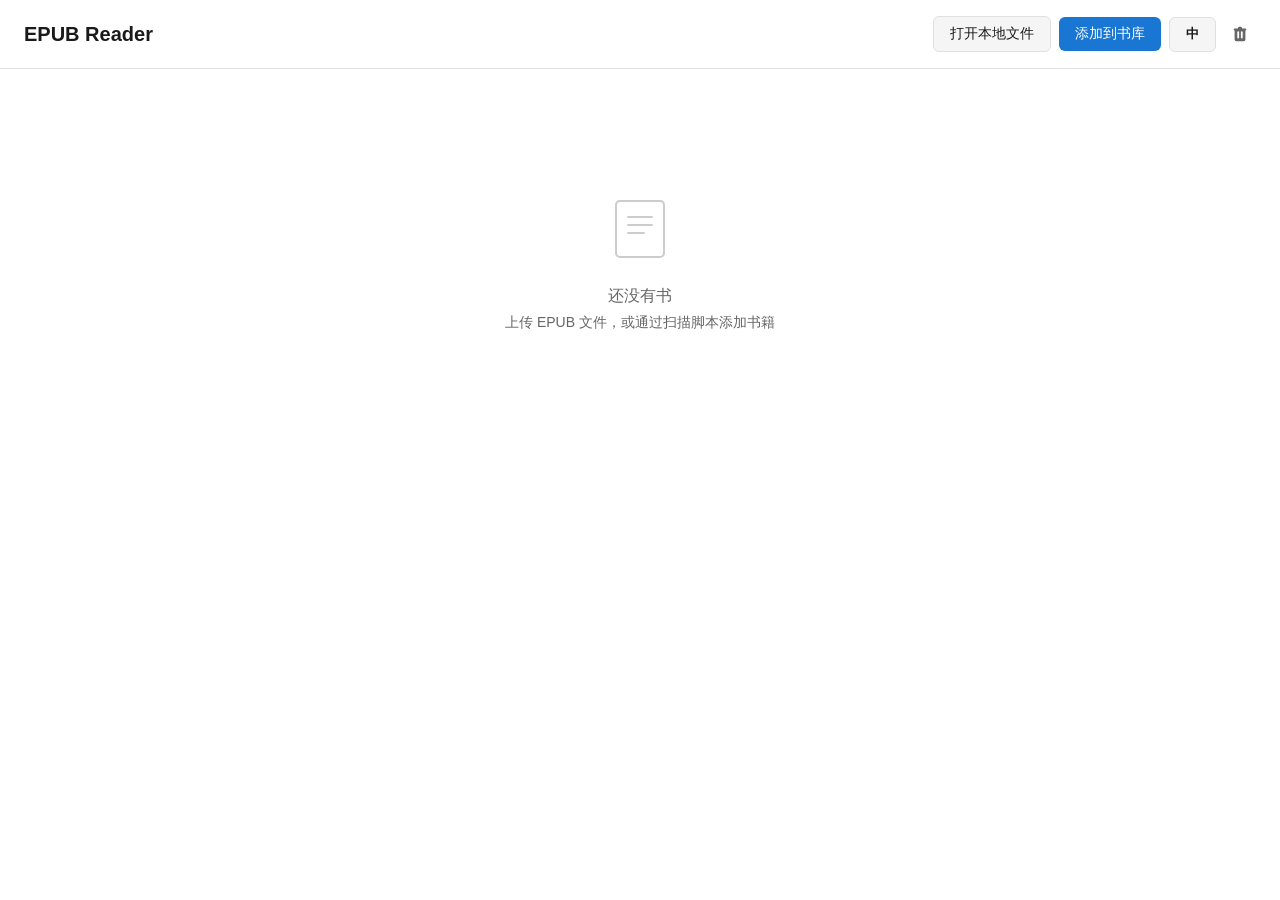
==== index.html @ 8185f2bd "Initial release: browser-based EPUB reader Features: book library, upload & local scan, reading prog" ====
<!DOCTYPE html>
<html lang="zh-CN">
<head>
  <meta charset="UTF-8">
  <meta name="viewport" content="width=device-width, initial-scale=1.0">
  <title data-i18n="appTitle">EPUB Reader</title>
  <link rel="stylesheet" href="css/common.css?v=6">
  <link rel="stylesheet" href="css/library.css?v=6">
</head>
<body>
  <header class="app-header">
    <h1 class="app-title" data-i18n="appTitle">EPUB Reader</h1>
    <div class="header-actions">
      <input type="file" id="file-input" accept=".epub" hidden>
      <input type="file" id="file-input-local" accept=".epub" hidden>
      <button class="btn" id="btn-open-local" data-i18n="openLocalFile">Open Local File</button>
      <button class="btn btn-primary" id="btn-upload" data-i18n="addToLibrary">+ Add to Library</button>
      <button class="btn btn-lang" id="btn-lang">EN</button>
      <button class="btn-icon" id="btn-clear-cache" data-i18n-title="clearCache" title="清除缓存">
        <svg width="18" height="18" viewBox="0 0 20 20" fill="currentColor">
          <path fill-rule="evenodd" d="M9 2a1 1 0 00-.894.553L7.382 4H4a1 1 0 000 2v10a2 2 0 002 2h8a2 2 0 002-2V6a1 1 0 100-2h-3.382l-.724-1.447A1 1 0 0011 2H9zM7 8a1 1 0 012 0v6a1 1 0 11-2 0V8zm5-1a1 1 0 00-1 1v6a1 1 0 102 0V8a1 1 0 00-1-1z"/>
        </svg>
      </button>
    </div>
  </header>

  <main class="book-shelf" id="book-shelf"></main>

  <div class="empty-state" id="empty-state" hidden>
    <div class="empty-icon">
      <svg width="64" height="64" viewBox="0 0 64 64" fill="none">
        <rect x="8" y="4" width="48" height="56" rx="4" stroke="#ccc" stroke-width="2"/>
        <path d="M20 20h24M20 28h24M20 36h16" stroke="#ccc" stroke-width="2" stroke-linecap="round"/>
      </svg>
    </div>
    <p data-i18n="noBooks">No books yet</p>
    <p class="empty-hint" data-i18n="noBooksHint">Upload an EPUB file or add books via the scan script</p>
  </div>

  <template id="book-card-template">
    <article class="book-card" data-book-id="">
      <div class="book-cover">
        <img src="" alt="" loading="lazy">
        <div class="progress-bar"><div class="progress-fill"></div></div>
      </div>
      <div class="book-info">
        <h3 class="book-title"></h3>
        <p class="book-author"></p>
      </div>
      <button class="btn-delete" data-i18n-title="remove">&times;</button>
    </article>
  </template>

  <script src="js/i18n.js?v=6"></script>
  <script src="js/storage.js?v=6"></script>
  <script src="js/utils.js?v=6"></script>
  <script src="js/library.js?v=6"></script>
  <script src="js/manifest-loader.js?v=6"></script>
  <script src="js/jszip.min.js?v=6"></script>
  <script src="js/epub.min.js?v=6"></script>
  <script src="js/app.js?v=6"></script>
</body>
</html>
---- css/common.css ----
*, *::before, *::after {
  box-sizing: border-box;
  margin: 0;
  padding: 0;
}

:root {
  --bg: #ffffff;
  --bg-secondary: #f5f5f5;
  --text: #1a1a1a;
  --text-secondary: #666666;
  --border: #e0e0e0;
  --accent: #1976d2;
  --accent-hover: #1565c0;
  --bg-panel: #ffffff;
  --shadow: 0 2px 8px rgba(0, 0, 0, 0.1);
  --radius: 6px;
  --font-body: -apple-system, BlinkMacSystemFont, "Segoe UI", Roboto, sans-serif;
  --font-reading: Georgia, "Times New Roman", serif;
  --header-height: 56px;
  --footer-height: 48px;
}

.theme-sepia {
  --bg: #f4ecd8;
  --bg-secondary: #efe6d0;
  --text: #5b4636;
  --text-secondary: #8b7355;
  --border: #d4c5a9;
  --bg-panel: #efe6d0;
  --shadow: 0 2px 8px rgba(91, 70, 54, 0.1);
}

.theme-dark {
  --bg: #1a1a2e;
  --bg-secondary: #16213e;
  --text: #e0e0e0;
  --text-secondary: #a0a0a0;
  --border: #2a2a4a;
  --accent: #64b5f6;
  --accent-hover: #90caf9;
  --bg-panel: #16213e;
  --shadow: 0 2px 8px rgba(0, 0, 0, 0.3);
}

html {
  font-size: 16px;
  -webkit-text-size-adjust: 100%;
}

body {
  font-family: var(--font-body);
  background: var(--bg);
  color: var(--text);
  line-height: 1.5;
  min-height: 100vh;
  overflow-x: hidden;
}

a {
  color: var(--accent);
  text-decoration: none;
}

a:hover {
  color: var(--accent-hover);
}

button {
  font-family: inherit;
  font-size: inherit;
  border: none;
  background: none;
  cursor: pointer;
  color: inherit;
}

button:focus-visible, a:focus-visible, input:focus-visible, select:focus-visible {
  outline: 2px solid var(--accent);
  outline-offset: 2px;
}

img {
  max-width: 100%;
  display: block;
}

input, select {
  font-family: inherit;
  font-size: inherit;
}

::-webkit-scrollbar {
  width: 8px;
}

::-webkit-scrollbar-track {
  background: var(--bg-secondary);
}

::-webkit-scrollbar-thumb {
  background: var(--border);
  border-radius: 4px;
}

::-webkit-scrollbar-thumb:hover {
  background: var(--text-secondary);
}
---- css/library.css ----
.app-header {
  display: flex;
  align-items: center;
  justify-content: space-between;
  padding: 16px 24px;
  border-bottom: 1px solid var(--border);
  background: var(--bg);
  position: sticky;
  top: 0;
  z-index: 10;
}

.app-title {
  font-size: 1.25rem;
  font-weight: 600;
}

.btn {
  padding: 8px 16px;
  border-radius: var(--radius);
  font-size: 0.875rem;
  transition: background 0.2s, transform 0.1s;
}

.btn:active {
  transform: scale(0.97);
}

.btn-primary {
  background: var(--accent);
  color: #fff;
}

.btn-primary:hover {
  background: var(--accent-hover);
}

.header-actions {
  display: flex;
  gap: 8px;
  align-items: center;
}

#btn-open-local {
  background: var(--bg-secondary);
  border: 1px solid var(--border);
  color: var(--text);
}

#btn-open-local:hover {
  background: var(--border);
}

.btn-lang {
  min-width: 36px;
  font-size: 0.8rem;
  font-weight: 600;
  border: 1px solid var(--border);
  border-radius: var(--radius);
  background: var(--bg-secondary);
  color: var(--text);
}

.btn-lang:hover {
  background: var(--border);
}

.btn-icon {
  width: 32px;
  height: 32px;
  display: flex;
  align-items: center;
  justify-content: center;
  border-radius: var(--radius);
  color: var(--text-secondary);
  transition: background 0.2s, color 0.2s;
}

.btn-icon:hover {
  background: var(--bg-secondary);
  color: #dc3545;
}

.book-shelf {
  display: grid;
  grid-template-columns: repeat(auto-fill, minmax(160px, 1fr));
  gap: 24px;
  padding: 24px;
}

.book-card {
  position: relative;
  cursor: pointer;
  transition: transform 0.2s;
  border-radius: var(--radius);
  background: var(--bg);
}

.book-card:hover {
  transform: translateY(-4px);
}

.book-cover {
  position: relative;
  aspect-ratio: 2 / 3;
  overflow: hidden;
  border-radius: var(--radius);
  box-shadow: var(--shadow);
  background: var(--bg-secondary);
}

.book-cover img {
  width: 100%;
  height: 100%;
  object-fit: cover;
}

.progress-bar {
  position: absolute;
  bottom: 0;
  left: 0;
  right: 0;
  height: 3px;
  background: rgba(0, 0, 0, 0.15);
}

.progress-fill {
  height: 100%;
  background: var(--accent);
  transition: width 0.3s;
  width: 0;
}

.book-info {
  padding: 8px 2px;
}

.book-title {
  font-size: 0.875rem;
  font-weight: 600;
  line-height: 1.3;
  display: -webkit-box;
  -webkit-line-clamp: 2;
  -webkit-box-orient: vertical;
  overflow: hidden;
}

.book-author {
  font-size: 0.75rem;
  color: var(--text-secondary);
  margin-top: 2px;
  white-space: nowrap;
  overflow: hidden;
  text-overflow: ellipsis;
}

.btn-delete {
  position: absolute;
  top: 4px;
  right: 4px;
  width: 24px;
  height: 24px;
  border-radius: 50%;
  background: rgba(0, 0, 0, 0.6);
  color: #fff;
  font-size: 14px;
  line-height: 1;
  display: flex;
  align-items: center;
  justify-content: center;
  opacity: 0;
  transition: opacity 0.2s;
  z-index: 2;
}

.book-card:hover .btn-delete {
  opacity: 1;
}

.btn-delete:hover {
  background: rgba(220, 53, 69, 0.9);
}

.empty-state {
  display: none;
  flex-direction: column;
  align-items: center;
  justify-content: center;
  padding: 80px 24px;
  text-align: center;
  color: var(--text-secondary);
}

.empty-state:not([hidden]) {
  display: flex;
}

.empty-icon {
  margin-bottom: 16px;
}

.empty-hint {
  font-size: 0.875rem;
  margin-top: 4px;
}

@media (max-width: 600px) {
  .book-shelf {
    grid-template-columns: repeat(auto-fill, minmax(130px, 1fr));
    gap: 16px;
    padding: 16px;
  }

  .app-header {
    padding: 12px 16px;
  }
}
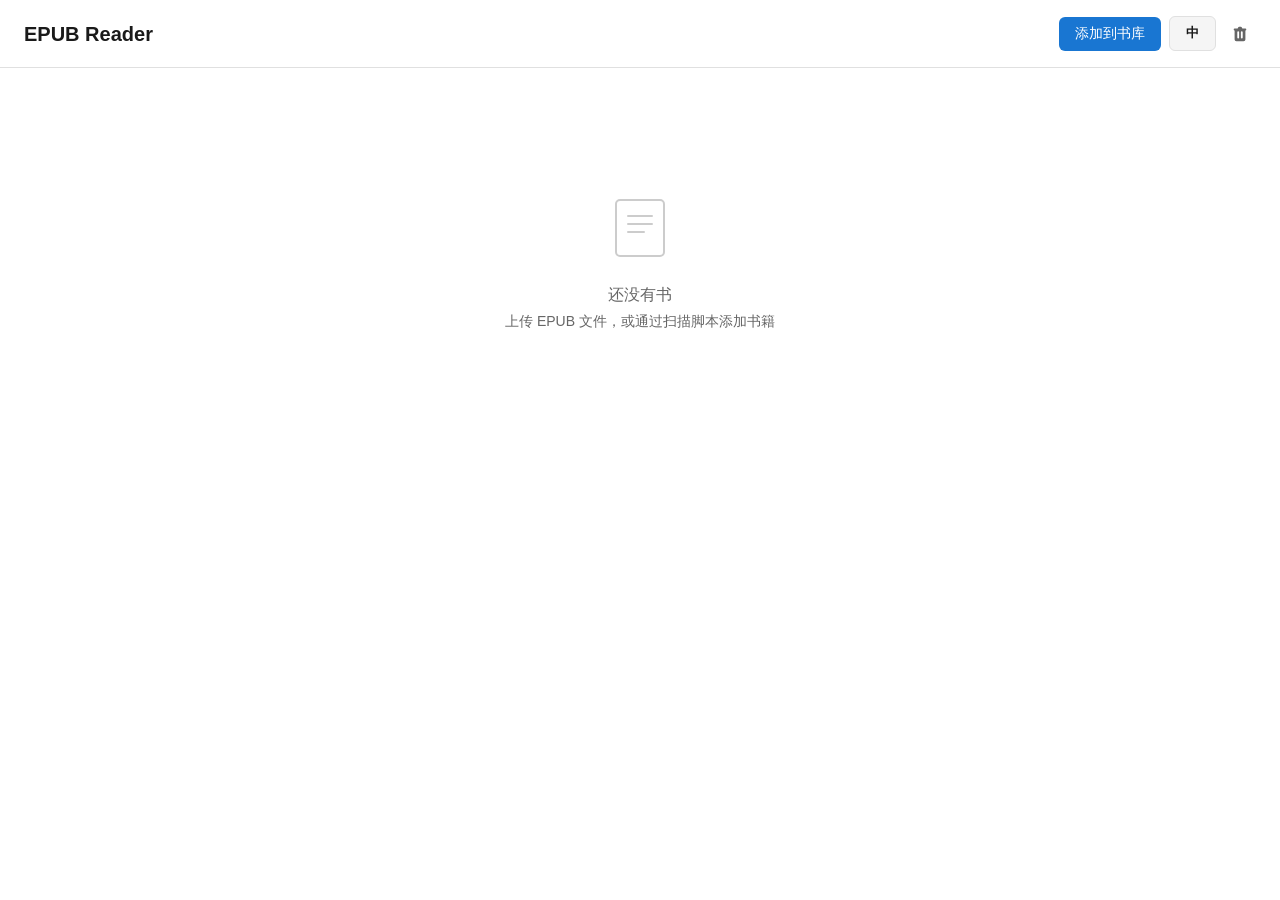
==== commit b31efbea: "Remove "Open Local File" button, keep only "Add to Library" The two buttons had overlapping function" ====
--- a/index.html
+++ b/index.html
@@ -4,16 +4,17 @@
   <meta charset="UTF-8">
   <meta name="viewport" content="width=device-width, initial-scale=1.0">
   <title data-i18n="appTitle">EPUB Reader</title>
-  <link rel="stylesheet" href="css/common.css?v=6">
-  <link rel="stylesheet" href="css/library.css?v=6">
+  <script>
+    var APP_VERSION = '18';
+    document.write('<link rel="stylesheet" href="css/common.css?v=' + APP_VERSION + '">');
+    document.write('<link rel="stylesheet" href="css/library.css?v=' + APP_VERSION + '">');
+  </script>
 </head>
 <body>
   <header class="app-header">
     <h1 class="app-title" data-i18n="appTitle">EPUB Reader</h1>
     <div class="header-actions">
       <input type="file" id="file-input" accept=".epub" hidden>
-      <input type="file" id="file-input-local" accept=".epub" hidden>
-      <button class="btn" id="btn-open-local" data-i18n="openLocalFile">Open Local File</button>
       <button class="btn btn-primary" id="btn-upload" data-i18n="addToLibrary">+ Add to Library</button>
       <button class="btn btn-lang" id="btn-lang">EN</button>
       <button class="btn-icon" id="btn-clear-cache" data-i18n-title="clearCache" title="清除缓存">
@@ -51,13 +52,11 @@
     </article>
   </template>
 
-  <script src="js/i18n.js?v=6"></script>
-  <script src="js/storage.js?v=6"></script>
-  <script src="js/utils.js?v=6"></script>
-  <script src="js/library.js?v=6"></script>
-  <script src="js/manifest-loader.js?v=6"></script>
-  <script src="js/jszip.min.js?v=6"></script>
-  <script src="js/epub.min.js?v=6"></script>
-  <script src="js/app.js?v=6"></script>
+  <script>
+    var scripts = ['js/i18n.js','js/storage.js','js/utils.js','js/library.js','js/manifest-loader.js','js/jszip.min.js','js/epub.min.js','js/app.js'];
+    scripts.forEach(function(s) {
+      document.write('<script src="' + s + '?v=' + APP_VERSION + '"><\/script>');
+    });
+  </script>
 </body>
 </html>
